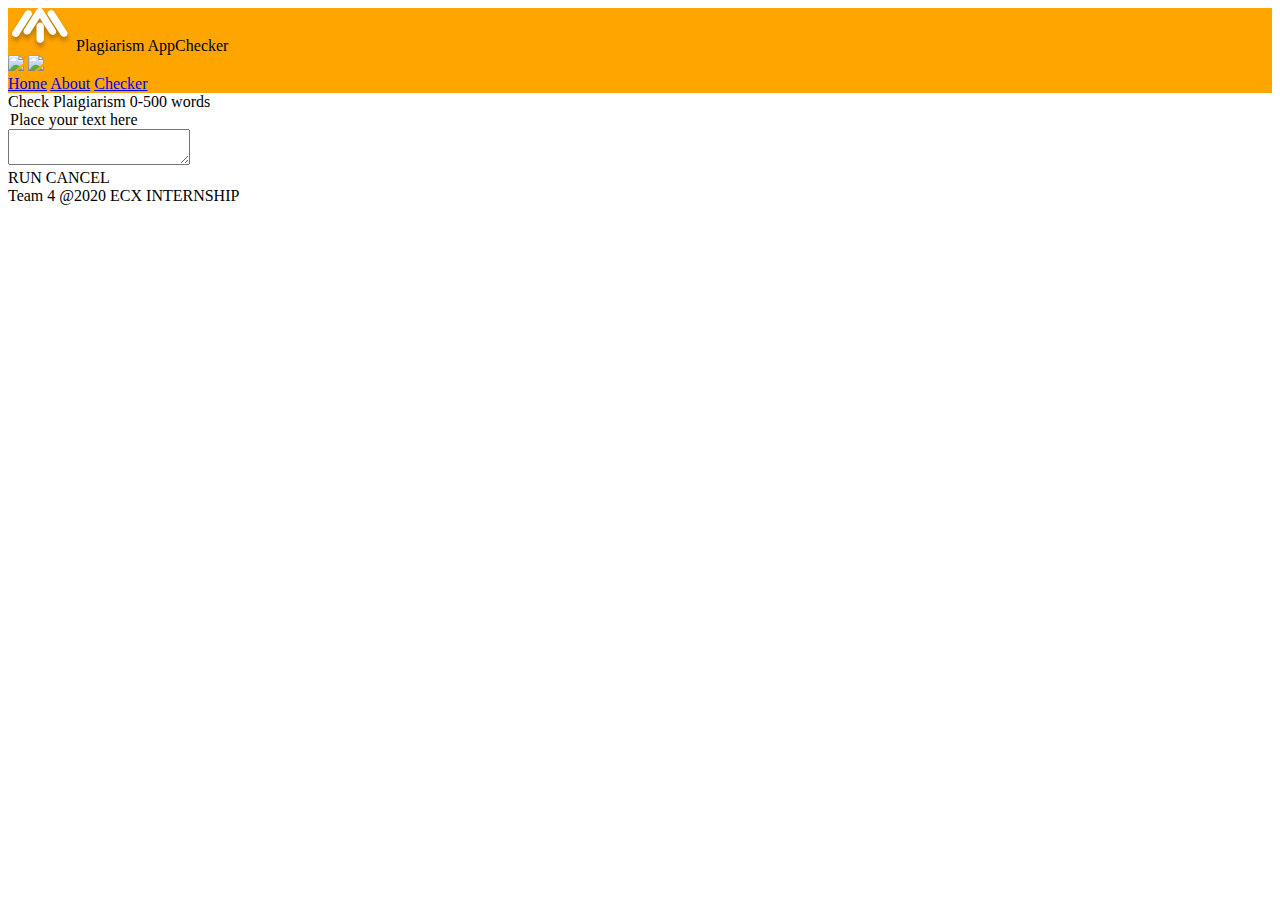
==== components/checker-page.html @ 5d683423 "Create checker-page.html" ====
<!DOCTYPE html>
<html lang="en">
<head>
    <meta charset="UTF-8">
    <meta name="viewport" content="width=device-width, initial-scale=1.0">
    <title>Plaigarism checker</title>
    <link rel="stylesheet" href="../main.css">
</head>
<body>
    <nav>
        <div class="logo">
            <img src="../Assets/images/logo.svg">
            <span>Plagiarism AppChecker</span>
        </div>
        <div class="nav-links">
            <img src="Assets/images/close-menu.svg" class="mob">
            <img src="Assets/images/menu.svg" class="mob">
            <div class="nav-link-cnt">
                <a href="index.html">Home</a>
                <a href="about-page.html">About</a>
                <a href="checker-page.html" class="other active">Checker</a>
            </div>
        </div>
    </nav>
    <main class="checker-page">
        <div>
            <span>Check Plaigiarism</span>
            <span id="txt-count">0-500 words</span>
        </div>
        <div>
            <legend for="text-cont">Place your text here</legend>
            <textarea id="text-cont">

            </textarea>
        </div>
        <div>
            <a>RUN</a>
            <a >CANCEL</a>
        </div>
    </main>
    <footer>
        <span>Team 4</span>
        <span>@2020 ECX INTERNSHIP</span>
    </footer>
    <script src="../script.js"></script>
</body>
</html>
---- main.css ----
/* width */
::-webkit-scrollbar {
  width: 20px;
}

/* Track */
::-webkit-scrollbar-track {
  box-shadow: inset 0 0 5px grey; 
  border-radius: 10px;
}
 
/* Handle */
::-webkit-scrollbar-thumb {
  background: red; 
  border-radius: 10px;
}

/* Handle on hover */
::-webkit-scrollbar-thumb:hover {
  background: #b30000; 
}
nav {
  background: orange;
}
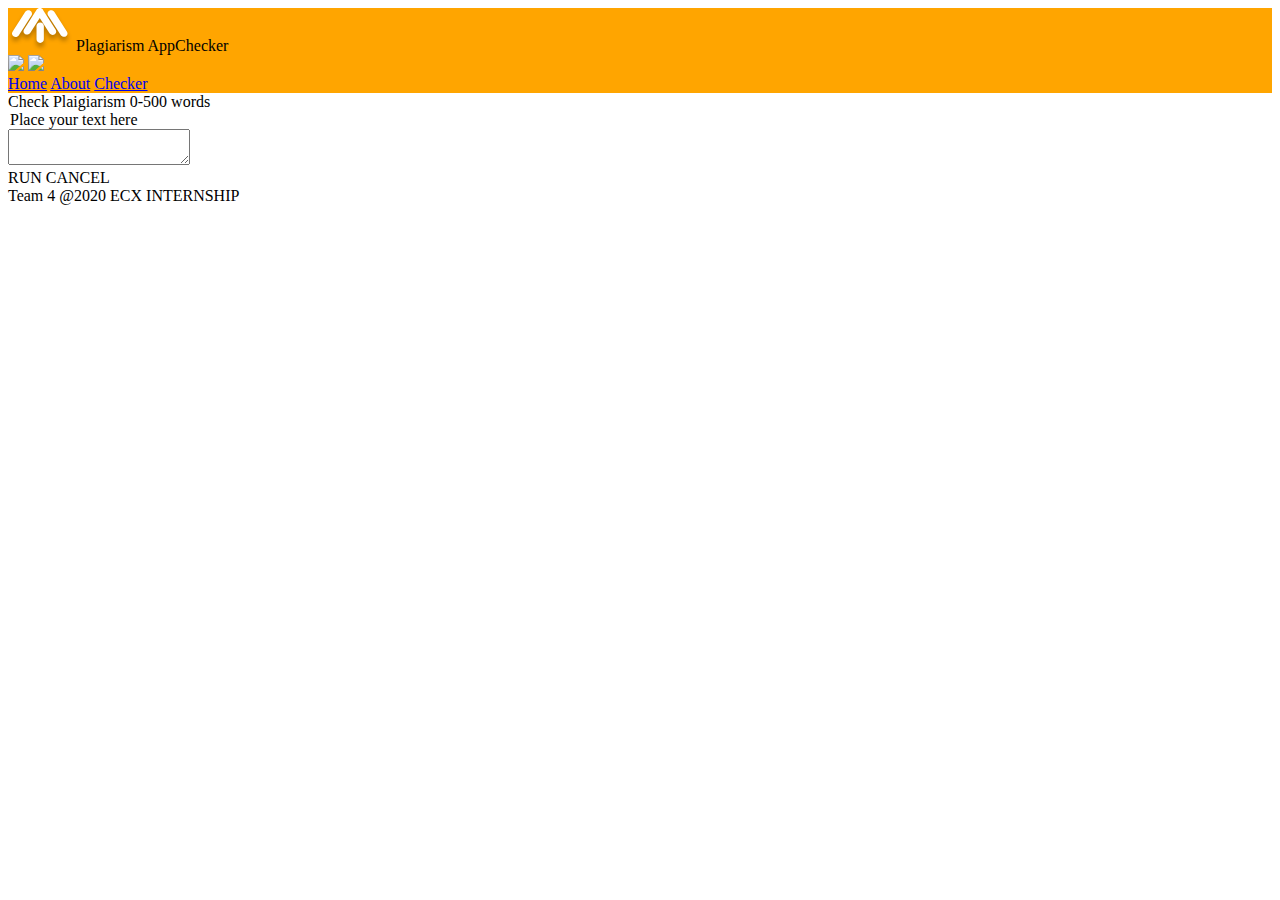
==== commit f4a784ab: "Update checker-page.html" ====
--- a/components/checker-page.html
+++ b/components/checker-page.html
@@ -42,6 +42,6 @@
         <span>Team 4</span>
         <span>@2020 ECX INTERNSHIP</span>
     </footer>
-    <script src="../script.js"></script>
+    <script src="script.js"></script>
 </body>
 </html>